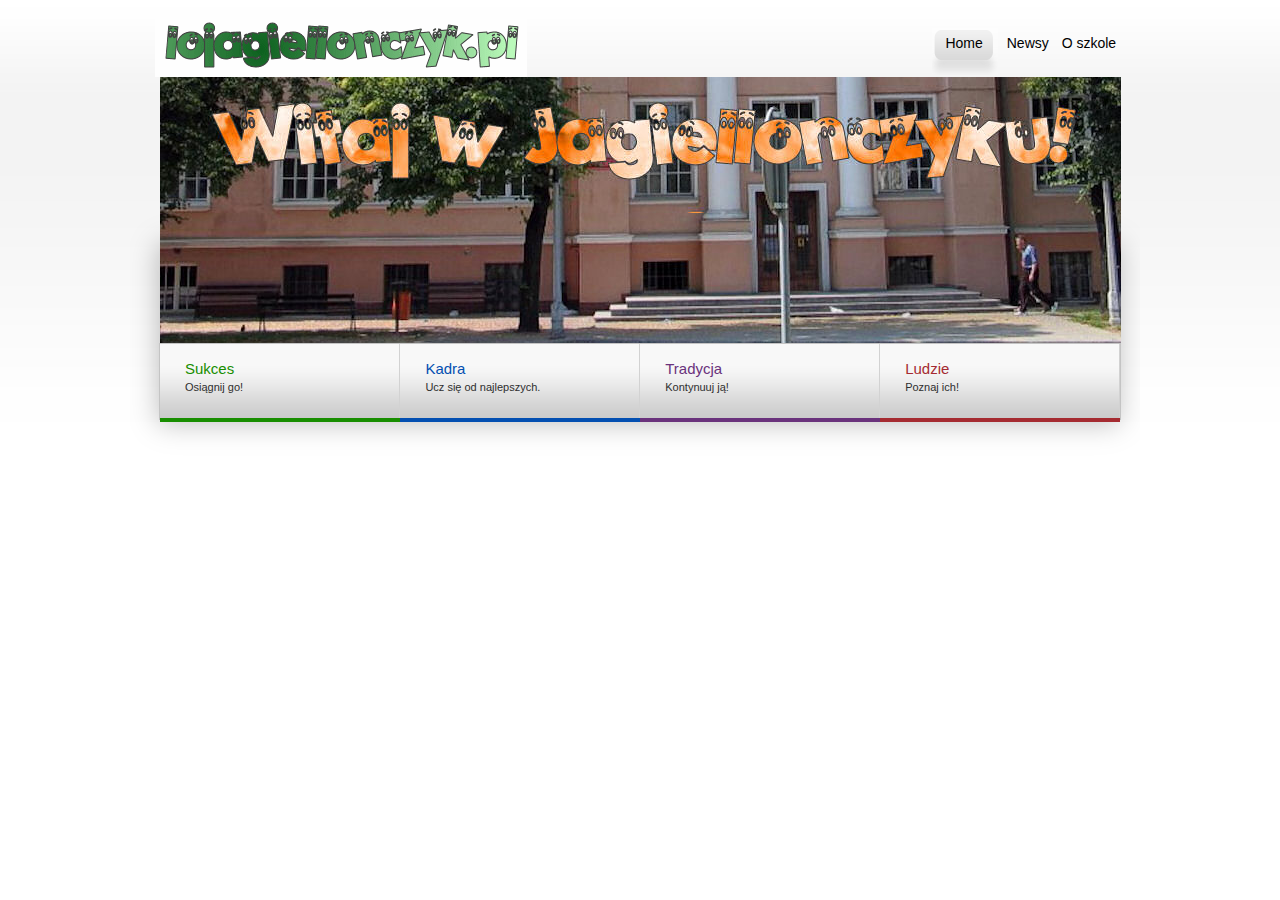
==== index.html @ 76a31bab "wszystkooo" ====
<head><title>lojagiellonczyk.pl</title><script type="text/javascript" src="js/dojo/release/dojo/dojo/dojo.js" djConfig="urchin: 'UA-3242977-2', parseOnLoad:true, isDebug:false"></script><script type="text/javascript" src="js/dojo/release/dojo/dojo/spHome.js"></script>
<script type="text/javascript" src="js/sm-iepng.js" defer="defer" charset="ISO-8859-1"></script>
<script type="text/javascript" src="js/urchin-trunk.js"></script>
<link rel="stylesheet" type="text/css" href="styleSheets/general448a.css?build=0204200902" />
<link rel="shortcut icon" href="images/favicon.png" type="image/png" />
</head>
<script type="text/javascript" src="js/homeLeadin448a.js?build=0204200902"></script>
<script type="text/javascript">
	dojo.require("dojo.fx");
	dojo.require("dojox.fx.easing");

	dojo.addOnLoad(function() {
		leadinInit();
	});
</script>


<body>
	<div class="pageWrapper">
		<div class="mainMenu">
			<a href="index.html"><img src="images/blank.gif" class="menuHomeLink" alt="Home" /></a>
			<ul>
				<li class="active"><a href="index.html">Home</a></li
				><li class=""><a href="blog.html">Newsy</a></li
				><li class=""><a href="szkola/index.html">O szkole</a></li>
			</ul>
		</div>
		<div class="mainContentContainer">
			<div class="homeLeadin">
	<div class="shadow"></div>
	<div id="leadinServices" class="sectionLeadin services">
		<a href="services/index.html" class="leadinImage current"><img src="images/homeLeadinBannerServices448a.jpg?build=0204200902" alt="Services"/></a>
		<a href="services/webAppDev.html" class="leadinImage invisible" id="webAppDevImage"><img src="images/homeLeadinBannerWeb448a.jpg?build=0204200902" alt="Web App Development" /></a>
		<a href="services/support.html" class="leadinImage invisible" id="supportImage"><img src="images/homeLeadinBannerSupport448a.jpg?build=0204200902" alt="Support Services"/></a>
		<a href="services/training.html" class="leadinImage invisible" id="trainingImage"><img src="images/homeLeadinBannerTraining448a.jpg?build=0204200902" alt="Training" /></a>
		<a href="services/advice.html" class="leadinImage invisible" id="adviceImage"><img src="images/homeLeadinHeadingAdvice448a.jpg?build=0204200902" alt="Advice" /></a>
	</div>
	<div class="leadinMenu">
		<table id="homeLeadinMenu">
			<tr>
				<td class="current" style="display:none">
				</td>
				<td style="border-bottom:4px solid #188e00">
					<div id="webAppDev">
						<h3 class="webAppDev">Sukces</h3>
						<span>Osi&#261;gnij go!</span>
					</div>
				</td><td style="border-bottom:4px solid #034fb1">
					<div>
						<h3 class="support">Kadra</h3>
						<span>Ucz si&#281; od najlepszych.</span>
					</div>
				</td><td style="border-bottom:4px solid #6a327c">
					<div>
						<h3 class="training">Tradycja</h3>
						<span>Kontynuuj j&#261;!</span>
					</div>
					
				</td>
				<td style="border-bottom: 4px solid #a52b31">
					<div>
						<h3 class="advice">Ludzie</h3>
						<span>Poznaj ich!</span>
					</div>
				</td>
			</tr>
		</table>
	</div>
</div>			
</body>
</html>
---- styleSheets/general448a.css ----
html, body {
	height:100%;
	color:#2e2e2e;
}


body, div, dl, dt, dd, li, h1, h2, h3, h4, h5, h6, pre, form, fieldset, input, textarea, p, blockquote, th, td {
	margin: 0;
	padding: 0;
	font-weight:normal;
}

ul {
	list-style-type:none;
	margin:0;
	padding:0;
}


td {
	vertical-align:top;
}

fieldset, img {
	border: 0 none;
}

address, caption, cite, code, dfn, th, var {
	font-style: normal; 
	font-weight: normal;
}

caption, th {
	text-align: left;
}

q:before, q:after {
	content:"";
}

abbr, acronym {
	border:0;
}

/* End Reset Defs */

p {
	font-size:13px;
	line-height:1.35em;
}

a:link {
	color:#2971a7;
	text-decoration:none;
}

a:visited {
	color:#342ea6;
	text-decoration:none;
}

a:hover {
	color:#339b16;
	text-decoration:none;
}

a:focus {
		outline:none;
}


body {
	background:url("../images/bodyBg.gif") repeat-x top left #fff;
	text-align:center;
	font-family:"Lucida Grande", "Verdana", "Arial", "Helvetica", sans-serif;
	padding:0;
	margin:0;
	font-size:13px;
}

.mainMenu {
	background:url("../images/headerLogo.gif") no-repeat top left;
	height:61px;
	width:970px;
	margin:0 auto 1em auto;
	text-align:right;
	position:relative;
	top:1em;
	font-size:1.2em;
}

.mainMenu a:link, .mainMenu a:visited {
	color:#000;
}

.mainMenu a:hover {
	color:#339b16;
}

.mainMenu .menuHomeLink {
	position:absolute;
	top:0;
	left:0;
	width:165px;
	height:45px;
}

.mainMenu ul {
	list-style-type:none;
	font-size:0.95em;	
	position:absolute;
	right:0;
	top:12px;
}

* html .mainMenu ul {
	right:15px;
}

.mainMenu ul li {
	display:block;
	float:left;
	padding:7px 0.35em 45px 0em;
	margin:0 4px;
	line-height:17px;
	font-size:14px;
	font-family:"Lucida Grande", "Verdana", "Arial", "Helvetica", sans-serif;
}

.mainMenu ul li a {
	height:45px;
	padding-bottom:45px;
	padding-top:7px;
}

.mainMenu ul li.active {
	background:url("../images/mainMenuActiveR.gif") no-repeat top right;
	padding-right:10px;
	margin:0 5px 0 0;
}

.mainMenu ul li.active a {
	background:url("../images/mainMenuActiveL.gif") no-repeat top left;
	padding-left:13px;
	padding-right:5px;
}

* html .mainMenu ul li {
	padding-top:5px;
}

* html .mainMenu ul li a {
	padding-top:5px;
}

* html .mainMenu ul li.active a {
	padding-left:14px;
}


.mainContentContainer {
	width:980px;
	margin:10px auto 0 auto;
	text-align:left;
	padding-bottom:5em;
}

.pageWrapper {
	margin:0;
	padding:0;
	position: relative;
	min-height: 100%;

}

* html .pageWrapper {
	height: 100%;
}


.aside {
	float:left;
	width:190px;
	margin-left:10px;
	border-right:1px solid #eee;
	padding-right:20px;
}


.aside h3 {
	margin:2em 0 0.3em 0;
	font-size:1em;
}

/* Sub Menu */

.subMenu {
	position:relative;
	left:-2px;
	top:-10px;
}

.aside .section {
	min-height: 121px;
	background:url("../images/asideSectionBg.jpg") no-repeat bottom left;
	padding:1em 0 10px 0;
}


.menuFix #pageSubMenu {
	margin-top:0.7em;
}

.subMenuTitle {
	display:block;
}

.subMenu ul {
	margin:0 0 0 2px;
	padding:0;
	list-style-type:none;
}

.subMenu ul li {
	padding-left:1em;
	margin-bottom:0.85em;
}

.subMenu ul li.current {
	font-weight:bold;
}

.subMenu ul li a:link, .subMenu ul li a:visited, .subMenu ul li.current a:link, .subMenu ul li.current a:visited  {
	color:#117cb2;
}

.subMenu a {
	outline:none;
}

.subMenuText {
	padding:0 1em 0.5em 0em;
	margin-top:0;
}

.mainContentContainer .aside h2 {
	margin-top:0;
}

.blue .subMenu ul li.current {
	background:url("../images/subMenuCurrentBgBlue.gif") no-repeat left center;
}

.blue h2 a:link, .blue h2 a:visited, .blue .section h3 {
	color:#034fb1;
}

.blue ul li ul {
	margin-left:12px;
	font-size:1em;
}

.green .subMenu ul li.current {
	background:url("../images/subMenuCurrentBgGreen.gif") no-repeat left center;
}

.green .subMenu ul li.current a:visited {
	color:#34a200;
}

.green h2 a:link, .green h2 a:visited, .green .section h3 {
	color:#34a200;
}

.purple .subMenu ul li.current {
	background:url("../images/subMenuCurrentBgPurple.gif") no-repeat left center;
}

.purple .subMenu ul li.current a:visited {
	color:#3e0b40;
}

.purple h2 a:link, .purple h2 a:visited, .purple .section h3 {
	color:#3e0b40;
}

.red .subMenu ul li.current a:visited {
	color:#97034b;
}

.red h2 a:link, .red h2 a:visited, .red .section h3 {
	color:#97034b;
}

.red .subMenu ul li.current {
	background:url("../images/subMenuCurrentBgRed.gif") no-repeat left center;
}


.subMenu .subMenuFooter {
	display:block;
}


.aside .contactUs {
	padding:1em;
	padding-bottom:0.4em;
}

.aside .contactUs h3 {
	font-size:1.1em;
	margin-bottom:7px;
}

.aside .contactUs p {
	font-size:13px;
}

.mainContent .contactUs {
	padding:10px 5px 10px 10px;
	background:url("../images/asideSectionBgSm.jpg") no-repeat bottom left;
	position:relative;
	left:-10px;
}

.contactUs .contactEmblem {
	vertical-align:middle;
	margin-right:2px;
	position:relative;
	top:-2px;
}




/*Main Content */
.mainContent {
	padding:0 3em 1em 255px;
}

.mainContent.nomenu {
	padding-left:15px;
}

.mainContent.nomenu.press {
	padding-right:50px;
}

.mainContentContainer h1 {
	color:#57a940;
	font-size:1.45em;
	margin-bottom:0.35em;
}

.mainContentContainer h2 {
	color:#000;
	font-size:16px;
	margin:0.85em 0 0.35em 0;
}

.mainContent ul li {
	margin-bottom:1em;
}

.mainContentContainer p {
	margin-bottom:1.5em;
}

.mainContent ul {
		padding-left:30px;
		margin:1em 0 1.5em 0;
		list-style-type:disc;

}

.learnMore {
	display:block;
	margin-top:5px;
}


.footerWrapper {
	clear:both;
	font-size:0.7em;
	background:url("../images/footerBg.gif") repeat-x bottom left;
	position: relative;
	margin-top: -49px;
	height:49px;
}

.footerWrapper .footer {
	width:980px;
	margin:0 auto;
	text-align:left;
	position:relative;
	border-top:1px solid #dcdcdc;
	padding-top:15px;
	font-size:1.15em;
}

.footerWrapper .footer .links {
	position:absolute;
	right:0;
	top:15px;
}


/* Home Leadin */
.homeLeadin {
	width:980px;
	padding-bottom:45px;
	position:relative;
}

.homeLeadin .shadow {
	background:url("../images/homeLeadinShadow.png") no-repeat top left;
	width:1010px;
	position:absolute;
	top:120px;
	left:-20px;
	height:274px;
	z-index:0;
}

* html .homeLeadin .shadow {
	background:url("../images/homeLeadinShadow.jpg") no-repeat top left;

}

.homeLeadin .sectionLeadin {
	z-index:1;
	position:relative;
	height:266px;
}


.homeLeadin .invisible {
	display:none;
}

.homeLeadin .sectionLeadin h1{
	display:none;
}

.homeLeadin .leadinImage {
	position:absolute;
	left:10px;
}

.homeLeadin .leadinMenu {
	position:relative;
	z-index:1;
	background:#f8f8f8 url("../images/homeLeadinMenuBg.gif") repeat-x bottom left;
	height:75px;
	width:960px;
	margin:0 auto;
	border:1px solid #c4c4c4;
}

* html .homeLeadin .leadinMenu {
	left:0px;
}

.homeLeadin .leadinMenu table {
	width:100%;
	border-collapse:collapse;
}

.homeLeadin .leadinMenu td {
	width:25%;
	border-right:1px solid #d2d2d2;
	padding:0;
}

.homeLeadin .leadinMenu td div {
	height:74px;
	padding:0px 15px;
	position:relative;
	cursor:pointer;
}

.homeLeadin .leadinMenu td.current {
	background:url("../images/homeLeadinMenuShadow.gif") repeat-y top right;
	padding-right:5px;
	border-left:1px solid #d2d2d2;
}

.homeLeadin .leadinMenu td.current div {
	background: url("../images/homeLeadinMenuActiveBg.gif") repeat-x top left;
}

.homeLeadin .leadinMenu td h3 {
	font-size:15px;
	position:relative;
	left:10px;
	top:16px;
}

.homeLeadin .leadinMenu td.webAppDev {
	border-bottom:4px solid #188e00;
}


#homeLeadinMenu h3.webAppDev {
	color:#188e00;
}

#homeLeadinMenu h3.support {
	color:#034fb1;
}

#homeLeadinMenu h3.training {
	color:#6a327c;
}

#homeLeadinMenu h3.advice {
	color:#a52b31;
}

.homeLeadin .leadinMenu td span {
	font-size:11px;
	position:relative;
	left:10px;
	top:20px;
	display:block;
	padding-right:40px;
}

.homeSubContent {
	width:990px;
	position:relative;
	left:10px;
}

.homeSubContent td.subContent {
	width:33%;
	padding:40px 30px 0 10px;
	background: url("../images/titlesHome.gif") no-repeat;
}

.homeSubContent td.subContent .shadow {
	background: url("../images/homeShadows.jpg") no-repeat;
	padding-bottom:30px;
	height:100px;
}

.homeSubContent td.slogan {
	background-position: top left;
}

.homeSubContent td.slogan .shadow {
	background-position:left bottom;
}

.homeSubContent td.webDev {
	background-position: -385px 0;
}

.homeSubContent td.webDev .shadow {
	background-position:-400px 100%;
}

.homeSubContent td.quotes {
	background-position: -753px 0;
}

.homeSubContent td.quotes .shadow {
	background-position: -750px 100%;
}


.homeSubContent .trainingInfo {
	margin-left:5px;
}

.homeSubContent .trainingInfo li {
	margin-bottom:10px;
	font-size:12px;
	background:url("../images/trainingBulletHome.png") no-repeat 0 5px;
	padding-left:15px;
}

/* Page Banners */
.pageBanner {
	margin-bottom:1.5em;
}

.pageBanner img {
	position:relative;
	left:0px;
	top:-3px;
}


.servicesChoices {
	width:980px;
	margin-left:8px;
	border-collapse:collapse;
}

.servicesChoices td {
	width:25%;
	padding:0 1.2em 0 0.85em;
}

.servicesChoices td.choice {
	border-right:1px solid #eeeeee;
}

.servicesChoices h2 {
	margin:0 0 0.45em 0;
	padding:0;
}

.servicesChoices td.webAppDev h2 a:link, .servicesChoices td.webAppDev h2 a:visited {
	color:#32a014;
}

.servicesChoices td.support h2 a:link, .servicesChoices td.support h2 a:visited {
	color:#034fb1;
}

.servicesChoices td.training h2 a:link, .servicesChoices td.training h2 a:visited {
	color:#66245c;
}

.servicesChoices td.advice h2 a:link, .servicesChoices td.advice h2 a:visited {
	color:#a52d1f;
}


.servicesChoices td ul {
	list-style-type:disc;
	font-size:0.85em;
	margin:0 1.45em;
}

.servicesChoices a img {

	margin-top:1em;
}



#definitions {
	font-size:0.9em;
	list-style-type:none;
	margin:2em 0; 
	padding:0;
}

.supportPage #moreDetails {
	cursor: pointer;
	width: 8em;
}

.bigContact {
	text-align: center;
	font-size: 20px;
}

#moreDetailsButton.button {
	background-image: url('../images/spriteTriangles.png');
	background-position: 0px 5px;
	background-repeat: no-repeat;
	width: 15px;
	height: 20px;
	float: right;
}

#moreDetailsButton.button.open {
	background-image: url('../images/spriteTriangles.png');
	background-position: -15px 5px;
	background-repeat: no-repeat;
	width: 15px;
	height: 20px;
	float: right;
}

/* Blog */

.post {
	margin-bottom:2em;
}

.post ul {
	list-style-type:disc;
	margin-left:25px;
}

.post h1 {
	position:relative;
	margin-bottom:1em;
	font-size:1.3em;
}

.post h1 img.authorImage {
	position:absolute;
	left:-5px;
	top:-5px;
}

.post h1.press a, .post h1.press small {
	margin-left:0 !important;
}

.post h1 small, .post h1 a.blogTitle {
	margin-left:65px;
	display:block;
}

.post h1 small {
	font-size:10px;
	color:#949494;
	margin-top:4px;
}

.post .entry {
	margin-top:25px;
	margin-left:10px;
	padding-top:5px;
}

.press .post .entry {
	margin-top:10px;
	margin-left:0;
}
.post .entry .clear { 
	clear:both;
}

.post .postmetadata {
	background:url("../images/asideSectionBgSm.jpg") bottom left no-repeat;
	padding-top:10px;
	padding-left:10px;
	padding-bottom:12px;
	font-size:0.92em;
}

.post .postmetadata.alt {
	background:none;
}

.post .entry .wp_syntax {
	margin:0 0 15px 0;
	padding:10px;
	background:#fefff0;
	border:1px solid #ececec;
}

#commentform #comment {
	width:550px;
}

#commentform #submit {
	position:relative;
	left:-5px;
}

#comments {
	color:#342EA6;
	margin-bottom:20px;
}

#respond {
	border-top:1px solid #f3f3f3;
	padding-top:10px;
	color:#57a940;
	margin-bottom:5px;
}


.responseContainer {
	border-top:1px solid #f3f3f3;
	padding-top:1.5em;
}

ol.commentlist {
	list-style-type:none;
	padding-left:5px;
	margin-left:5px;
}

ol.commentlist li {
	padding:1em;
	position:relative;
	-moz-border-radius:6px;
	-webkit-border-radius:6px;
	border:1px solid #ededed;
	margin-bottom:1.8em;
	background:#fff url("../images/commentBg.png") repeat-x bottom left;
}

ol.commentlist li .commentmetadata {
}


ol.commentlist li .citing {
	font-size:1em;
	color:#57a940;
}

ol.commentlist li.alt {


}

ol.commentlist li p {
	padding:1em 0 0 0;
	margin:0;
}

.navigation {
	position:relative;
	padding-bottom:3em;
}

.navigation .alignright {
	position:absolute;
	right:0;
	top:0;
}

.navigation .alignleft {
	position:absolute;
	left:0;
	top:0;
}


.entry blockquote {
	border-left:4px solid #61b150;
	margin-left:15px;
	padding-left:10px;
}

.entry blockquote p {
	font-size:0.94em;
	color:#4c4c4c;
}


.mainContent .contentAside {
	-moz-border-radius:6px;
	-webkit-border-radius:6px;
	-webkit-box-shadow: 2px 2px 5px rgba(0, 0, 0, 0.1);
	float:right;
	width:200px;
	margin:0 0 1em 1.85em;
	border:1px solid #f3f3f3;
	background:#fcfcfc;
	padding:0 1em;
}


.footContent {
	-moz-border-radius:6px;
	-webkit-border-radius:6px;
	-webkit-box-shadow: 2px 2px 5px rgba(0, 0, 0, 0.1);
	border:1px solid #f3f3f3;
	background:#fcfcfc;
	padding:0 1em;
}


.labsIntro {
	width:100%;
}

.labsContentTitle {
	float:left;
	margin:0 1em 0.5em 0em;
}

.jobContainer {
	position:relative;
	margin-top:15px;
}

div.labContainer {
	padding-right:20px;
}

div.labContainer p {
	margin-bottom:12px;
	font-size:12px;
}

.labProjects td {
	background:url("../images/asideSectionBg.jpg") no-repeat bottom left;
	padding:0 0 0px 1em;
}

.labProjects td.labTitle{
	background:none;
	vertical-align:middle;
	text-align:left;
}

.labProjects td.labTitle img {
	vertical-align:middle;
}


.jobContainer img.jobImage {
	position:absolute;
	left:0;
	top:0;
}

.labContainer img.labImage {
	display:block;
	position:static;
	margin:0 auto;
}

* html .jobContainer img.jobImage {
	left:-65px;
}

.jobContainer h2,
.jobContainer p {
	margin-left:65px;
}

.dijitTooltip {
	padding:0 0 0 1em;
	text-align:left;
	width:500px;
}

.dijitTooltipContents {
	font-size:12px !important;
	line-height:17px;
	padding:8px 15px !important;
}

.dijitTooltipContainer {
	-moz-border-radius:6px !important;
	-webkit-border-radius:6px;	
	border-bottom-color:#919191 !important;
	border-right-color:#919191 !important;
}

.newsSummary {
	margin-bottom:2em;
}

.newsSummary h3 {
	font-size:15px;
	margin-bottom:5px;
}

.newsSummary .dateTime {
	display:block;
	margin:5px 0;
	font-size:13px;

}

.newsSummary p {
	margin-bottom:5px;
}

.newsHome .newsSummary h3 {
	font-size:0.95em;
}

.newsHome .newsSummary {
	margin-bottom:1em;
}

#contactForm label {
	display:block;
}

#contactForm input, #contactForm select, #contactForm textarea {
	margin-bottom:1em;
	width:400px;
}

#contactForm textarea {
	height:200px;
}

#contactForm input.submitButton {
	width:auto;
	position:relative;
	left:-6px;
}

#contactDialog {
	text-align: left;
}

.inputError {
	background:#fffef0;
}

.contactForm .errorText {
	color: #ee1111;
	display: none;
}

#errorMessageNode {
	background:#fffef0;
	border:1px solid #fffbc0;
	padding:10px;
	width:380px;
	margin-bottom:1em;
}

.required {
	position:absolute;
	left:500px;
	top:10px !important;
	display:none;
}

img.mailIcon {
	vertical-align:middle;
	position:relative;
	top:2px;
}

.aside #searchform {
	margin-top:1em;
}

.aside #searchform #s {
	width:100px;
	border-top:1px solid #e4e4e4;
	border-left:1px solid #e4e4e4;
	border-right:1px solid #b9b9b9;
	border-bottom:1px solid #b9b9b9;
	height:20px;
}

h1.pagetitle { 
	margin-bottom:1.5em;
}

.authorLink {
	display:inline !important;
	margin-left:5px !important;
}

.aside ul.section, .aside ul .section  {
	margin:0 !important;
	padding:0 0 1em 0.5em !important;
	
}

.aside ul.section h3 {
	margin:0 0 0.55em 0;
}

#formOverlay {
	position:absolute;
	top:0;
	left:0;
	background:#fff; /*  url("/images/loading.gif") no-repeat top left; */
	z-index:999;
}

.sm-iepng-backdrop {
	left:0 !important;
}

.managementContainer,
.instructorContainer {
	margin-bottom:30px;
}

.managementContainer img,
.instructorContainer img {
	float:left;
}

.managementContainer h2, .managementContainer p,
.instructorContainer h2, .instructorContainer p {
	padding-left:150px;
}

.managementContainer h2, .instructorContainer h2 {
	color:#57a940;
	font-size:15px;
}

.clientList {
	width:100%;
	margin-top:10px;
}

.clientList ul {
	list-style-type:none;
	margin-left:0;
	padding-left:1.25em;
	margin-bottom:2em;
}

.clientList h3 {
	color:#003da0;
	font-size:13px;
	background:#f7f7f7;
	padding:5px 5px 5px 10px;
}

.surveyLink {
	margin-top:2em;
	display:block;
}

.eventSummary h4 a {
	color:#3fb31e;
	font-size:14px;
	margin-left:110px;
}

.eventSummary h2 a:link, .eventSummary h2 a:visited {
	color:#8b207a;
	background: url("../images/titlesHome.gif") no-repeat;
}

.eventSummary {
	font-size:12px;
	position:relative;
	padding-right:25px;
	margin-bottom:20px;
}

.eventSummary p {
	line-height:16px;
	margin-top:2px;
	margin-left:110px;
}

.eventSummary img {
	position:absolute;
	top:0;
	left:0;
}
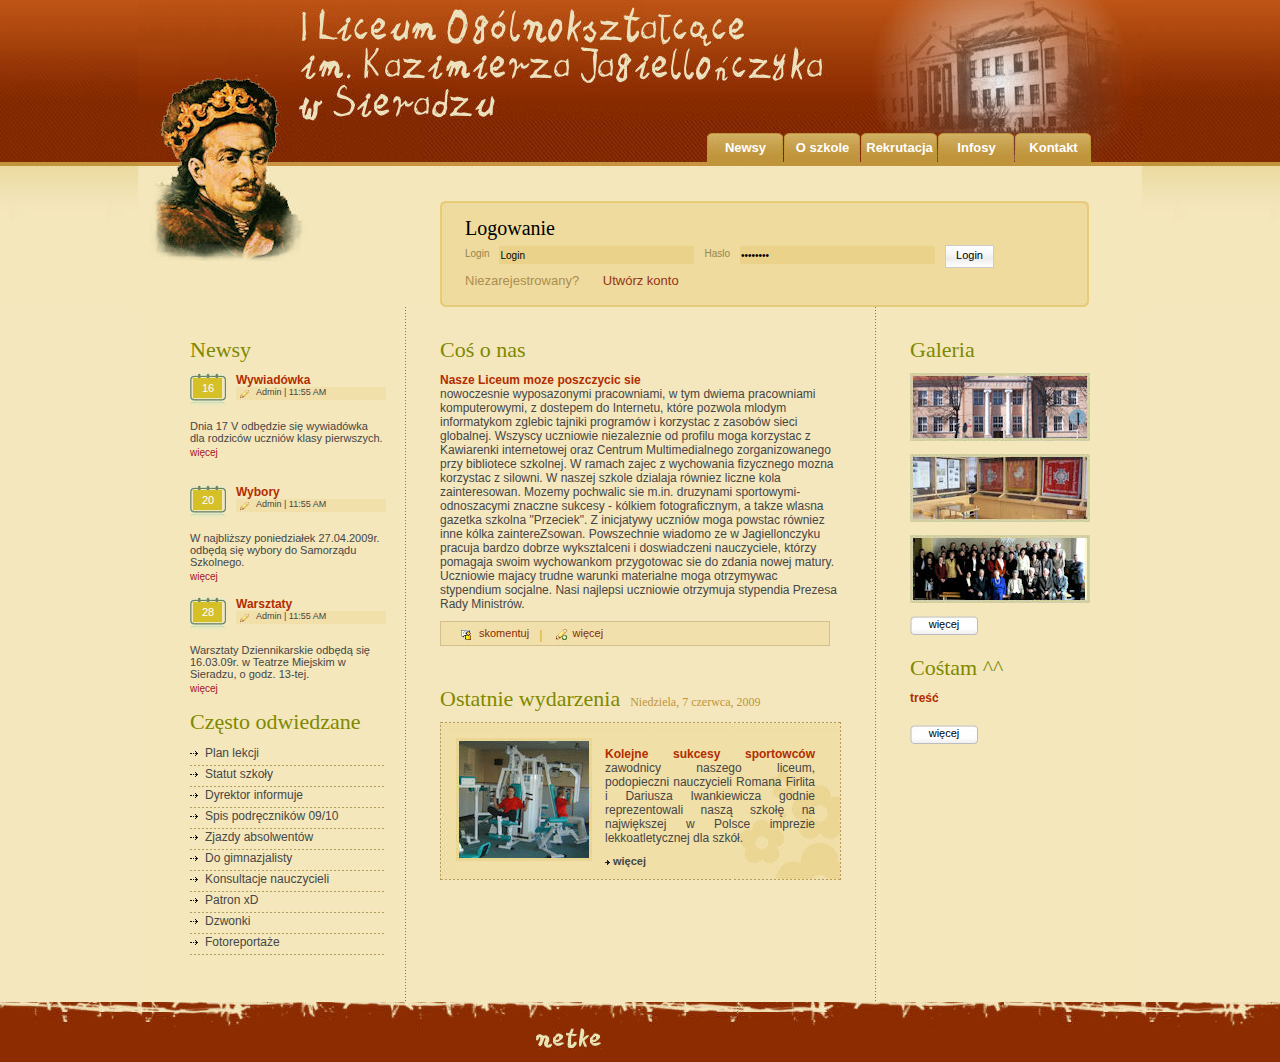
==== commit c52b7f21: "zmiana koncepcji" ====
--- a/index.html
+++ b/index.html
@@ -1,71 +1,131 @@
-<head><title>lojagiellonczyk.pl</title><script type="text/javascript" src="js/dojo/release/dojo/dojo/dojo.js" djConfig="urchin: 'UA-3242977-2', parseOnLoad:true, isDebug:false"></script><script type="text/javascript" src="js/dojo/release/dojo/dojo/spHome.js"></script>
-<script type="text/javascript" src="js/sm-iepng.js" defer="defer" charset="ISO-8859-1"></script>
-<script type="text/javascript" src="js/urchin-trunk.js"></script>
-<link rel="stylesheet" type="text/css" href="styleSheets/general448a.css?build=0204200902" />
-<link rel="shortcut icon" href="images/favicon.png" type="image/png" />
+<html xmlns="http://www.w3.org/1999/xhtml" lang="pl" xml:lang="pl">
+<head>
+<meta http-equiv="content-type" content="text/html; charset=iso-8859-2"/>
+<title>lojagiellonczyk.pl</title>
+<link href="style.css" rel="stylesheet" type="text/css" />
 </head>
-<script type="text/javascript" src="js/homeLeadin448a.js?build=0204200902"></script>
-<script type="text/javascript">
-	dojo.require("dojo.fx");
-	dojo.require("dojox.fx.easing");
-
-	dojo.addOnLoad(function() {
-		leadinInit();
-	});
-</script>
-
-
 <body>
-	<div class="pageWrapper">
-		<div class="mainMenu">
-			<a href="index.html"><img src="images/blank.gif" class="menuHomeLink" alt="Home" /></a>
-			<ul>
-				<li class="active"><a href="index.html">Home</a></li
-				><li class=""><a href="blog.html">Newsy</a></li
-				><li class=""><a href="szkola/index.html">O szkole</a></li>
-			</ul>
-		</div>
-		<div class="mainContentContainer">
-			<div class="homeLeadin">
-	<div class="shadow"></div>
-	<div id="leadinServices" class="sectionLeadin services">
-		<a href="services/index.html" class="leadinImage current"><img src="images/homeLeadinBannerServices448a.jpg?build=0204200902" alt="Services"/></a>
-		<a href="services/webAppDev.html" class="leadinImage invisible" id="webAppDevImage"><img src="images/homeLeadinBannerWeb448a.jpg?build=0204200902" alt="Web App Development" /></a>
-		<a href="services/support.html" class="leadinImage invisible" id="supportImage"><img src="images/homeLeadinBannerSupport448a.jpg?build=0204200902" alt="Support Services"/></a>
-		<a href="services/training.html" class="leadinImage invisible" id="trainingImage"><img src="images/homeLeadinBannerTraining448a.jpg?build=0204200902" alt="Training" /></a>
-		<a href="services/advice.html" class="leadinImage invisible" id="adviceImage"><img src="images/homeLeadinHeadingAdvice448a.jpg?build=0204200902" alt="Advice" /></a>
-	</div>
-	<div class="leadinMenu">
-		<table id="homeLeadinMenu">
-			<tr>
-				<td class="current" style="display:none">
-				</td>
-				<td style="border-bottom:4px solid #188e00">
-					<div id="webAppDev">
-						<h3 class="webAppDev">Sukces</h3>
-						<span>Osi&#261;gnij go!</span>
-					</div>
-				</td><td style="border-bottom:4px solid #034fb1">
-					<div>
-						<h3 class="support">Kadra</h3>
-						<span>Ucz si&#281; od najlepszych.</span>
-					</div>
-				</td><td style="border-bottom:4px solid #6a327c">
-					<div>
-						<h3 class="training">Tradycja</h3>
-						<span>Kontynuuj j&#261;!</span>
-					</div>
-					
-				</td>
-				<td style="border-bottom: 4px solid #a52b31">
-					<div>
-						<h3 class="advice">Ludzie</h3>
-						<span>Poznaj ich!</span>
-					</div>
-				</td>
-			</tr>
-		</table>
-	</div>
-</div>			
+<form id="form1" name="form1" method="post" action="">
+ <div id="topheader">
+   <div class="menuarea">
+     <div align="center"><a href="#" class="menu">Newsy</a> <a href="#" class="menu">O szkole</a> <a href="#" class="menu">Rekrutacja</a> <a href="#" class="menu">Infosy</a> <a href="#" class="menu">Kontakt </a></div>
+   </div>
+   <div class="memberlogin_area">
+     <div class="h1">Logowanie</div>
+     <div class="h1">
+       <div class="username">Login</div> 
+       <div class="usertxt_box">
+         <label>
+         <input name="textfield" type="text" class="usertext_box" value="Login" />
+         </label>
+       </div>
+       <div class="username">Haslo</div>
+       <div class="usertxt_box">
+         <label>
+         <input name="textfield2" type="password" class="usertext_box" value="Password" />
+         </label>
+       </div>
+       <div class="userloginbutton"><a href="#" class="button">Login</a></div>
+     </div>
+     <div class="h1">
+       <div class="memberlogin_text">Niezarejestrowany? <a href="#" class="registernow">Utw�rz konto </a></div>
+     </div>
+   </div>
+ </div>
+ <div id="body_area">
+   <div class="left">
+     <div class="h2">Newsy</div>
+     <div class="left_area">
+       <div class="calendar">
+         <div align="center">16</div>
+       </div>
+       <div class="calendartext">
+         <p>Wywiad�wka</p>
+         <p class="calendar_head">Admin  | 11:55 AM</p>
+       </div>
+     </div>
+     <div class="calendar_text">Dnia 17 V odb�dzie si� wywiad�wka dla rodzic�w uczni�w klasy pierwszych.<br />
+       <a href="#" class="readmore">wi�cej</a></div>
+     <div class="left_area">
+       <div class="calendar">
+         <div align="center">20</div>
+       </div>
+       <div class="calendartext">
+         <p>Wybory</p>
+         <p class="calendar_head">Admin  | 11:55 AM</p>
+       </div>
+     </div>
+     <div class="calendar_text">W najbli&#380;szy poniedzia&#322;ek 27.04.2009r. odb&#281;d&#261; si&#281; wybory do Samorz&#261;du Szkolnego.<br />
+       <a href="#" class="readmore">wi&#281;cej</a></div>
+     <div class="left_area">
+       <div class="calendar">
+         <div align="center">28</div>
+       </div>
+       <div class="calendartext">
+         <p>Warsztaty</p>
+         <p class="calendar_head">Admin  | 11:55 AM</p>
+       </div>
+     </div>
+     <div class="calendar_text">
+       <p>Warsztaty Dziennikarskie odb&#281;d&#261; si&#281;  16.03.09r. w Teatrze Miejskim w Sieradzu, o  godz. 13-tej.<br />
+         <a href="#" class="readmore">wi�cej</a></p>
+     
+     </div>
+     <div class="h2">
+       <p>&nbsp;</p>
+       <p>&nbsp;</p>
+       <p>Cz&#281;sto odwiedzane</p>
+     </div>
+     <div class="resouces_area"><a href="#" class="resources_link">Plan lekcji</a><br />
+       <a href="#" class="resources_link">Statut szko&#322;y</a> <br />
+       <a href="#" class="resources_link">Dyrektor informuje</a><br />
+       <a href="#" class="resources_link">Spis podr&#281;cznik&oacute;w 09/10</a><br />
+       <a href="#" class="resources_link">Zjazdy absolwent&oacute;w</a><br />
+       <a href="#" class="resources_link">Do gimnazjalisty</a><br />
+       <a href="#" class="resources_link">Konsultacje nauczycieli</a><br />
+       <a href="#" class="resources_link">Patron xD</a><br />
+       <a href="#" class="resources_link">Dzwonki</a><br />
+       <a href="#" class="resources_link">Fotoreporta&#380;e</a> </div>
+   </div>
+   <div class="mid">
+     <div class="h2">Co&#347; o nas</div>
+     <div class="midtextarea">
+       <p><span class="h3">Nasze Liceum moze poszczycic sie</span> </p>
+       <p> nowoczesnie wyposazonymi pracowniami, w tym dwiema pracowniami komputerowymi, z dostepem do Internetu, kt�re pozwola mlodym informatykom zglebic tajniki program�w i korzystac z zasob�w sieci globalnej. Wszyscy uczniowie niezaleznie od profilu moga korzystac z Kawiarenki internetowej oraz Centrum Multimedialnego zorganizowanego przy bibliotece szkolnej. W ramach zajec z wychowania fizycznego mozna korzystac z silowni. W naszej szkole dzialaja r�wniez liczne kola zainteresowan. Mozemy pochwalic sie m.in. druzynami sportowymi- odnoszacymi znaczne sukcesy - k�lkiem fotograficznym, a takze wlasna gazetka szkolna "Przeciek". Z inicjatywy uczni�w moga powstac r�wniez inne k�lka zaintereZsowan. Powszechnie wiadomo ze w Jagiellonczyku pracuja bardzo dobrze wyksztalceni i doswiadczeni nauczyciele, kt�rzy pomagaja swoim wychowankom przygotowac sie do zdania nowej matury. Uczniowie majacy trudne warunki materialne moga otrzymywac stypendium socjalne. Nasi najlepsi uczniowie otrzymuja stypendia Prezesa Rady Ministr�w. </p>
+     </div>
+     <div class="abotuslinks">
+       <div class="aboutuslink"><a href="#" class="addcommend">skomentuj</a></div>
+       <div class="aboutuslink">|</div>
+       <div class="aboutuslink"><a href="#" class="readmorelink">wi�cej</a></div>
+      <a href="#"></a><a href="#"></a></div>
+     <div class="midhead"><span class="h2">Ostatnie wydarzenia</span>Niedziela, 7 czerwca, 2009</div>
+     <div class="latestprojectspic">
+       <div class="projects_textarea">
+         <div align="justify"><span class="h3">Kolejne sukcesy sportowc�w</span> zawodnicy naszego liceum, podopieczni nauczycieli Romana Firlita i  Dariusza Iwankiewicza godnie reprezentowali nasz&#261; szko&#322;&#281; na najwi&#281;kszej  w Polsce imprezie lekkoatletycznej dla szk&oacute;&#322;.</div>
+       </div>
+       <div class="projects_textarea"><a href="#" class="readmorelink1">wi�cej</a> </div>
+     </div>
+     </div>
+   <div class="right">
+     <div class="h2">Galeria</div>
+     <div class="gallerypic1"></div>
+     <div class="gallerypic2"></div>
+     <div class="gallerypic3"></div>
+     <div class="right_textarea">
+       <div align="center"><a href="#" class="button1">wi�cej</a></div>
+     </div>
+     <div class="right_headarea">Co&#347;tam ^^</div>
+     <div class="right_textarea">
+       <p class="h3">tre&#347;&#263;</p>
+       </div>
+     <div class="right_textarea"></div>
+     <div class="right_textarea">
+       <div align="center"><a href="#" class="button1">wi�cej</a></div>
+     </div>
+   </div>
+ </div>
+ <div id="fotter_background">
+ </div>
+ </form>
 </body>
-</html>+</html>
--- a/style.css
+++ b/style.css
@@ -0,0 +1,1193 @@
+@charset "utf-8";
+/* CSS Document */
+
+body{
+	margin:0;
+	color:#232323;
+	padding-top: 0px;
+	padding-right: 0;
+	padding-bottom: 0;
+	padding-left: 0;
+	background-color: #f4e7bd;
+	background-image: url(images/bg.jpg);
+	background-repeat: repeat-x;
+	background-position: top;
+}
+div, h1, h2, h3, h4, p, form, label, input, textarea, img, span{
+	margin:0; padding:0;
+}
+
+ul{
+	margin:0; 
+	padding:0; 
+	list-style-type:none;
+	font-size:0;
+	line-height:0;
+}
+
+
+.spacer{
+	clear:both; 
+	font-size:0; 
+	line-height:0;
+}
+
+
+/*------------------------------------------------topheader--------------------*/
+#topheader{
+	width:1004px;
+	height:307px;
+	margin-top: 0;
+	margin-right: auto;
+	margin-bottom: 0;
+	margin-left: auto;
+	font-family: Tahoma;
+	font-size: 12px;
+	font-style: normal;
+	line-height: normal;
+	font-weight: bold;
+	font-variant: normal;
+	text-transform: none;
+	color: #dcd66e;
+	text-decoration: none;
+	padding: 0px;
+	float: none;
+	background-image: url(images/banner.jpg);
+	background-repeat: no-repeat;
+}
+.menuarea {
+	margin: 0px;
+	float: left;
+	height: 33px;
+	width: 435px;
+	padding-top: 133px;
+	padding-right: 0px;
+	padding-bottom: 0px;
+	padding-left: 569px;
+}
+.menu {
+	font-family: Arial;
+	font-size: 13px;
+	font-weight: bold;
+	font-variant: normal;
+	text-transform: none;
+	color: #FFFFFF;
+	text-decoration: none;
+	background-image: url(images/menu.jpg);
+	background-repeat: no-repeat;
+	margin: 0px;
+	float: left;
+	height: 26px;
+	width: 77px;
+	padding-top: 7px;
+	padding-right: 0px;
+	padding-bottom: 0px;
+	padding-left: 0px;
+}
+.menu:hover {
+	font-family: Arial;
+	font-size: 13px;
+	font-weight: bold;
+	font-variant: normal;
+	text-transform: none;
+	color: #FFFFFF;
+	text-decoration: none;
+	background-image: url(images/menu1.jpg);
+	background-repeat: no-repeat;
+	margin: 0px;
+	float: left;
+	height: 26px;
+	width: 77px;
+	padding-top: 7px;
+	padding-right: 0px;
+	padding-bottom: 0px;
+	padding-left: 0px;
+}
+.memberlogin_area {
+	background-image: url(images/loginarea.jpg);
+	background-repeat: no-repeat;
+	float: left;
+	height: 90px;
+	width: 624px;
+	margin-top: 0px;
+	margin-right: 0px;
+	margin-bottom: 0px;
+	margin-left: 0px;
+	padding-top: 51px;
+	padding-right: 0px;
+	padding-bottom: 0px;
+	padding-left: 327px;
+	background-position: right 35px;
+}
+.memberlogin_text {
+	font-family: Arial;
+	font-size: 13px;
+	font-weight: normal;
+	font-variant: normal;
+	text-transform: none;
+	color: #ab8e4e;
+	text-decoration: none;
+	margin: 0px;
+	float: left;
+	width: 600px;
+	padding-top: 5px;
+	padding-right: 0px;
+	padding-bottom: 0px;
+	padding-left: 0px;
+}
+.h1 {
+	font-family: Georgia;
+	font-size: 20px;
+	font-weight: normal;
+	font-variant: normal;
+	text-transform: none;
+	color: #000000;
+	text-decoration: none;
+	margin: 0px;
+	padding-top: 0px;
+	padding-right: 0px;
+	padding-bottom: 5px;
+	padding-left: 0px;
+}
+.username {
+	font-family: Arial;
+	font-size: 10px;
+	font-weight: normal;
+	font-variant: normal;
+	text-transform: none;
+	color: #95844d;
+	text-decoration: none;
+	margin: 0px;
+	float: left;
+	height: 20px;
+	padding-top: 3px;
+	padding-right: 10px;
+	padding-bottom: 0px;
+	padding-left: 0px;
+}
+.userloginbutton {
+	font-family: Arial;
+	font-size: 10px;
+	font-weight: normal;
+	font-variant: normal;
+	text-transform: none;
+	color: #95844d;
+	text-decoration: none;
+	margin: 0px;
+	float: left;
+	height: 22px;
+	padding-top: 0px;
+	padding-right: 10px;
+	padding-bottom: 0px;
+	padding-left: 0px;
+}
+.usertxt_box {
+	font-family: Arial;
+	font-size: 10px;
+	font-weight: normal;
+	font-variant: normal;
+	text-transform: none;
+	color: #95844d;
+	text-decoration: none;
+	margin: 0px;
+	float: left;
+	height: 22px;
+	padding-top: 1px;
+	padding-right: 10px;
+	padding-bottom: 0px;
+	padding-left: 0px;
+}
+.usertext_box {
+	font-family: Arial;
+	font-size: 10px;
+	font-weight: normal;
+	font-variant: normal;
+	text-transform: none;
+	color: #000000;
+	text-decoration: none;
+	margin: 0px;
+	float: left;
+	height: 18px;
+	padding: 0px;
+	background-color: #ead28b;
+	width: 195px;
+	border: 1px solid #ead28b;
+}.button {
+	font-family: Arial;
+	font-size: 11px;
+	font-weight: normal;
+	font-variant: normal;
+	text-transform: none;
+	color: #000000;
+	text-decoration: none;
+	background-attachment: scroll;
+	background-image: url(images/buttonbg.jpg);
+	background-repeat: repeat-x;
+	margin: 0px;
+	float: left;
+	height: 18px;
+	padding-top: 3px;
+	padding-right: 10px;
+	padding-bottom: 0px;
+	padding-left: 10px;
+	border: 1px solid #cccccc;
+}
+.button:hover {
+	font-family: Arial;
+	font-size: 11px;
+	font-weight: normal;
+	font-variant: normal;
+	text-transform: none;
+	color: #943415;
+	text-decoration: none;
+	background-attachment: scroll;
+	background-image: url(images/buttonbg.jpg);
+	background-repeat: repeat-x;
+	margin: 0px;
+	float: left;
+	height: 18px;
+	padding-top: 3px;
+	padding-right: 10px;
+	padding-bottom: 0px;
+	padding-left: 10px;
+	border: 1px solid #cccccc;
+}
+.registernow {
+	font-family: Arial;
+	font-size: 13px;
+	font-weight: normal;
+	font-variant: normal;
+	text-transform: none;
+	color: #943415;
+	text-decoration: none;
+	margin: 0px;
+	padding-top: 0px;
+	padding-right: 0px;
+	padding-bottom: 0px;
+	padding-left: 20px;
+}
+.registernow:hover {
+	font-family: Arial;
+	font-size: 13px;
+	font-weight: normal;
+	font-variant: normal;
+	text-transform: none;
+	color: #000000;
+	text-decoration: none;
+	margin: 0px;
+	padding-top: 0px;
+	padding-right: 0px;
+	padding-bottom: 0px;
+	padding-left: 20px;
+}
+
+/*------------------------------------------------Body Area--------------------*/
+#body_area{
+	width:1004px;
+	margin-top: 0;
+	margin-right: auto;
+	margin-bottom: 0;
+	margin-left: auto;
+	font-family: Tahoma;
+	font-size: 12px;
+	font-style: normal;
+	line-height: normal;
+	font-weight: bold;
+	font-variant: normal;
+	text-transform: none;
+	color: #dcd66e;
+	text-decoration: none;
+	padding: 0px;
+	float: none;
+	height: auto;
+}.left {
+	margin: 0px;
+	float: left;
+	height: 665px;
+	width: 216px;
+	background-attachment: scroll;
+	background-image: url(images/leftbg.jpg);
+	background-repeat: repeat-y;
+	padding-top: 30px;
+	padding-right: 0px;
+	padding-bottom: 0px;
+	padding-left: 52px;
+}
+.h2 {
+	font-family: Georgia;
+	font-size: 22px;
+	font-weight: normal;
+	font-variant: normal;
+	text-transform: none;
+	color: #7e8901;
+	text-decoration: none;
+	margin: 0px;
+	padding-top: 0px;
+	padding-right: 10px;
+	padding-bottom: 10px;
+	padding-left: 0px;
+}
+
+.left_area {
+	margin: 0px;
+	float: left;
+	width: 216px;
+	padding-top: 0px;
+	padding-right: 0px;
+	padding-bottom: 10px;
+	padding-left: 0px;
+}
+.calendartext {
+	font-family: Arial;
+	font-size: 12px;
+	font-weight: bold;
+	font-variant: normal;
+	text-transform: none;
+	color: #b22d00;
+	text-decoration: none;
+	margin: 0px;
+	float: left;
+	width: 170px;
+	padding-top: 0px;
+	padding-right: 0px;
+	padding-bottom: 0px;
+	padding-left: 10px;
+}
+
+.calendar {
+	font-family: Arial;
+	font-size: 11px;
+	font-weight: normal;
+	font-variant: normal;
+	text-transform: none;
+	color: #FFFFFF;
+	text-decoration: none;
+	background-image: url(images/calendar.jpg);
+	background-repeat: no-repeat;
+	margin: 0px;
+	float: left;
+	height: 28px;
+	width: 36px;
+	padding-top: 9px;
+	padding-right: 0px;
+	padding-bottom: 0px;
+	padding-left: 0px;
+}
+.calendar_head {
+	font-family: Arial;
+	font-size: 9px;
+	font-weight: normal;
+	font-variant: normal;
+	text-transform: none;
+	color: #464646;
+	text-decoration: none;
+	background-image: url(images/calendartext_head.jpg);
+	background-repeat: no-repeat;
+	margin: 0px;
+	float: left;
+	height: 13px;
+	width: 130px;
+	padding-top: 0px;
+	padding-right: 0px;
+	padding-bottom: 0px;
+	padding-left: 20px;
+}
+.calendar_text {
+	font-family: Arial;
+	font-size: 11px;
+	font-weight: normal;
+	font-variant: normal;
+	text-transform: none;
+	color: #464646;
+	text-decoration: none;
+	margin: 0px;
+	padding: 0px;
+	float: left;
+	height: 65px;
+	width: 195px;
+}
+.readmore {
+	font-family: Arial;
+	font-size: 10px;
+	font-weight: normal;
+	font-variant: normal;
+	text-transform: none;
+	color: #a5122a;
+	text-decoration: none;
+	margin: 0px;
+	padding-top: 0px;
+	padding-right: 0px;
+	padding-bottom: 0px;
+	padding-left: 0px;
+	line-height: 18px;
+}
+.readmore:hover {
+	font-family: Arial;
+	font-size: 10px;
+	font-weight: normal;
+	font-variant: normal;
+	text-transform: none;
+	color: #000000;
+	text-decoration: none;
+	margin: 0px;
+	padding-top: 0px;
+	padding-right: 0px;
+	padding-bottom: 0px;
+	padding-left: 0px;
+	line-height: 18px;
+}.resouces_area {
+	margin: 0px;
+	padding: 0px;
+	float: left;
+	width: 195px;
+}
+.resources_link {
+	font-family: Arial;
+	font-size: 12px;
+	font-weight: normal;
+	font-variant: normal;
+	text-transform: none;
+	color: #464646;
+	text-decoration: none;
+	background-image: url(images/link.jpg);
+	background-repeat: no-repeat;
+	margin: 0px;
+	float: left;
+	height: 20px;
+	width: 180px;
+	padding-top: 1px;
+	padding-right: 0px;
+	padding-bottom: 0px;
+	padding-left: 15px;
+}
+.resources_link:hover {
+	font-family: Arial;
+	font-size: 12px;
+	font-weight: bold;
+	font-variant: normal;
+	text-transform: none;
+	color: #b22d00;
+	text-decoration: none;
+	background-image: url(images/link.jpg);
+	background-repeat: no-repeat;
+	margin: 0px;
+	float: left;
+	height: 20px;
+	width: 180px;
+	padding-top: 1px;
+	padding-right: 0px;
+	padding-bottom: 0px;
+	padding-left: 15px;
+}
+.mid {
+	margin: 0px;
+	float: left;
+	height: 665px;
+	width: 401px;
+	padding-top: 30px;
+	padding-right: 34px;
+	padding-bottom: 0px;
+	padding-left: 34px;
+}
+.midtextarea {
+	font-family: Arial;
+	font-size: 12px;
+	font-weight: normal;
+	font-variant: normal;
+	text-transform: none;
+	color: #464646;
+	text-decoration: none;
+	margin: 0px;
+	float: left;
+	width: 401px;
+	padding-top: 0px;
+	padding-right: 0px;
+	padding-bottom: 10px;
+	padding-left: 0px;
+}
+.h3 {
+	font-family: Arial;
+	font-size: 12px;
+	font-weight: bold;
+	font-variant: normal;
+	text-transform: none;
+	color: #b22d00;
+	text-decoration: none;
+}
+.abotuslinks {
+	font-family: Arial;
+	font-size: 13px;
+	font-weight: normal;
+	font-variant: normal;
+	text-transform: none;
+	color: #d5ae49;
+	text-decoration: none;
+	background-color: #f1e0ac;
+	margin: 0px;
+	float: left;
+	height: 18px;
+	width: 370px;
+	padding-top: 5px;
+	padding-right: 0px;
+	padding-bottom: 0px;
+	padding-left: 18px;
+	border: 1px solid #d3bf8a;
+}
+.aboutuslink {
+	margin: 0px;
+	padding: 0px;
+	float: left;
+	height: 18px;
+}
+
+.addcommend {
+	font-family: Arial;
+	font-size: 11px;
+	font-weight: normal;
+	font-variant: normal;
+	text-transform: none;
+	color: #8b2c00;
+	text-decoration: none;
+	background-image: url(images/add.jpg);
+	background-repeat: no-repeat;
+	margin: 0px;
+	float: left;
+	height: 18px;
+	padding-top: 0px;
+	padding-right: 10px;
+	padding-bottom: 0px;
+	padding-left: 20px;
+	background-position: 0px -5px;
+}
+.addcommend:hover {
+	font-family: Arial;
+	font-size: 11px;
+	font-weight: normal;
+	font-variant: normal;
+	text-transform: none;
+	color: #000000;
+	text-decoration: none;
+	background-image: url(images/add.jpg);
+	background-repeat: no-repeat;
+	margin: 0px;
+	float: left;
+	height: 18px;
+	padding-top: 0px;
+	padding-right: 10px;
+	padding-bottom: 0px;
+	padding-left: 20px;
+	background-position: 0px -5px;
+}.readmorelink {
+	font-family: Arial;
+	font-size: 11px;
+	font-weight: normal;
+	font-variant: normal;
+	text-transform: none;
+	color: #8b2c00;
+	text-decoration: none;
+	background-image: url(images/readmore.jpg);
+	background-repeat: no-repeat;
+	float: left;
+	height: 18px;
+	padding-top: 0px;
+	padding-right: 0px;
+	padding-bottom: 0px;
+	padding-left: 20px;
+	background-position: 0px -5px;
+	margin-top: 0px;
+	margin-right: 0px;
+	margin-bottom: 0px;
+	margin-left: 10px;
+}
+.readmorelink:hover {
+	font-family: Arial;
+	font-size: 11px;
+	font-weight: normal;
+	font-variant: normal;
+	text-transform: none;
+	color: #000000;
+	text-decoration: none;
+	background-image: url(images/readmore.jpg);
+	background-repeat: no-repeat;
+	float: left;
+	height: 18px;
+	padding-top: 0px;
+	padding-right: 0px;
+	padding-bottom: 0px;
+	padding-left: 20px;
+	background-position: 0px -5px;
+	margin-top: 0px;
+	margin-right: 0px;
+	margin-bottom: 0px;
+	margin-left: 10px;
+}.midhead {
+	font-family: Georgia;
+	font-size: 12px;
+	font-weight: normal;
+	font-variant: normal;
+	text-transform: none;
+	color: #c0943c;
+	text-decoration: none;
+	margin: 0px;
+	float: left;
+	width: 400px;
+	padding-top: 40px;
+	padding-right: 0px;
+	padding-bottom: 10px;
+	padding-left: 0px;
+}
+.latestprojectspic {
+	background-image: url(images/pic.jpg);
+	background-repeat: no-repeat;
+	margin: 0px;
+	float: left;
+	height: 133px;
+	width: 236px;
+	padding-top: 25px;
+	padding-right: 0px;
+	padding-bottom: 0px;
+	padding-left: 165px;
+}
+.projects_textarea {
+	font-family: Arial;
+	font-size: 12px;
+	font-weight: normal;
+	font-variant: normal;
+	text-transform: none;
+	color: #464646;
+	text-decoration: none;
+	margin: 0px;
+	float: left;
+	width: 210px;
+	padding-top: 0px;
+	padding-right: 0px;
+	padding-bottom: 10px;
+	padding-left: 0px;
+}
+.readmorelink1 {
+	font-family: Arial;
+	font-size: 11px;
+	font-weight: bold;
+	font-variant: normal;
+	text-transform: none;
+	color: #464646;
+	text-decoration: none;
+	background-image: url(images/arrow.jpg);
+	background-repeat: no-repeat;
+	float: left;
+	height: 18px;
+	padding-top: 0px;
+	padding-right: 0px;
+	padding-bottom: 0px;
+	padding-left: 8px;
+	background-position: 0px 5px;
+	margin-top: 0px;
+	margin-right: 0px;
+	margin-bottom: 0px;
+	margin-left: 0px;
+}
+.readmorelink1:hover {
+	font-family: Arial;
+	font-size: 11px;
+	font-weight: bold;
+	font-variant: normal;
+	text-transform: none;
+	color: #b22d00;
+	text-decoration: none;
+	background-image: url(images/arrow.jpg);
+	background-repeat: no-repeat;
+	float: left;
+	height: 18px;
+	padding-top: 0px;
+	padding-right: 0px;
+	padding-bottom: 0px;
+	padding-left: 8px;
+	background-position: 0px 5px;
+	margin-top: 0px;
+	margin-right: 0px;
+	margin-bottom: 0px;
+	margin-left: 0px;
+}
+.ourparposelinksarea {
+	margin: 0px;
+	padding: 0px;
+	float: left;
+	height: 21px;
+	width: 210px;
+}
+.ourparposelinksarea1 {
+	margin: 0px;
+	padding: 0px;
+	float: left;
+	height: 21px;
+	width: 188px;
+}.purposelink {
+	font-family: Arial;
+	font-size: 11px;
+	font-weight: normal;
+	font-variant: normal;
+	text-transform: none;
+	color: #c17305;
+	text-decoration: none;
+	background-image: url(images/parposelink.jpg);
+	background-repeat: no-repeat;
+	margin: 0px;
+	float: left;
+	height: 18px;
+	width: 170px;
+	padding-top: 3px;
+	padding-right: 0px;
+	padding-bottom: 0px;
+	padding-left: 18px;
+}
+.purposelink:hover {
+	font-family: Arial;
+	font-size: 11px;
+	font-weight: normal;
+	font-variant: normal;
+	text-transform: none;
+	color: #000000;
+	text-decoration: none;
+	background-image: url(images/parposelink.jpg);
+	background-repeat: no-repeat;
+	margin: 0px;
+	float: left;
+	height: 18px;
+	width: 170px;
+	padding-top: 3px;
+	padding-right: 0px;
+	padding-bottom: 0px;
+	padding-left: 18px;
+}
+.right {
+	background-attachment: scroll;
+	background-image: url(images/right_bg.jpg);
+	background-repeat: repeat-y;
+	margin: 0px;
+	float: left;
+	height: 665px;
+	width: 232px;
+	padding-top: 30px;
+	padding-right: 0px;
+	padding-bottom: 0px;
+	padding-left: 35px;
+}
+.right_textarea {
+	font-family: Arial;
+	font-size: 12px;
+	font-weight: normal;
+	font-variant: normal;
+	text-transform: none;
+	color: #464646;
+	text-decoration: none;
+	margin: 0px;
+	float: left;
+	width: 232px;
+	padding-top: 0px;
+	padding-right: 0px;
+	padding-bottom: 10px;
+	padding-left: 0px;
+}
+.gallerypic1 {
+	background-image: url(images/gallery1.jpg);
+	background-repeat: no-repeat;
+	margin: 0px;
+	padding: 0px;
+	float: left;
+	height: 81px;
+	width: 180px;
+}
+.gallerypic2 {
+	background-image: url(images/gallery2.jpg);
+	background-repeat: no-repeat;
+	margin: 0px;
+	padding: 0px;
+	float: left;
+	height: 81px;
+	width: 180px;
+}.gallerypic3 {
+	background-image: url(images/gallery3.jpg);
+	background-repeat: no-repeat;
+	margin: 0px;
+	padding: 0px;
+	float: left;
+	height: 81px;
+	width: 180px;
+}
+.button1 {
+	font-family: Arial;
+	font-size: 11px;
+	font-weight: normal;
+	font-variant: normal;
+	text-transform: none;
+	color: #000000;
+	text-decoration: none;
+	background-image: url(images/viewmore.jpg);
+	background-repeat: no-repeat;
+	margin: 0px;
+	float: left;
+	height: 17px;
+	padding-top: 2px;
+	padding-right: 0px;
+	padding-bottom: 0px;
+	padding-left: 0px;
+	width: 68px;
+}
+.button1:hover {
+	font-family: Arial;
+	font-size: 11px;
+	font-weight: normal;
+	font-variant: normal;
+	text-transform: none;
+	color: #b22d00;
+	text-decoration: none;
+	background-image: url(images/viewmore.jpg);
+	background-repeat: no-repeat;
+	margin: 0px;
+	float: left;
+	height: 17px;
+	padding-top: 2px;
+	padding-right: 0px;
+	padding-bottom: 0px;
+	padding-left: 0px;
+	width: 68px;
+}
+.right_headarea {
+	font-family: Georgia;
+	font-size: 22px;
+	font-weight: normal;
+	font-variant: normal;
+	text-transform: none;
+	color: #7e8901;
+	text-decoration: none;
+	margin: 0px;
+	float: left;
+	width: 232px;
+	padding-top: 10px;
+	padding-right: 0px;
+	padding-bottom: 10px;
+	padding-left: 0px;
+}
+/*------------------------------------------------Fotter--------------------*/
+#fotter_background{
+	width:100%;
+	font-family: Tahoma;
+	font-size: 12px;
+	font-style: normal;
+	line-height: normal;
+	font-weight: bold;
+	font-variant: normal;
+	text-transform: none;
+	color: #dcd66e;
+	text-decoration: none;
+	padding: 0px;
+	float: left;
+	margin: 0px;
+	height: 60px;
+	background-attachment: scroll;
+	background-image: url(images/fotterbg.jpg);
+	background-repeat: repeat-x;
+}
+
+#fotter_area{
+	width:1004px;
+	height:154px;
+	margin-top: 0;
+	margin-right: auto;
+	margin-bottom: 0;
+	margin-left: auto;
+	font-family: Tahoma;
+	font-size: 12px;
+	font-style: normal;
+	line-height: normal;
+	font-weight: bold;
+	font-variant: normal;
+	text-transform: none;
+	color: #dcd66e;
+	text-decoration: none;
+	padding: 0px;
+	float: none;
+	background-image: url(images/fotterbg.jpg);
+	background-repeat: no-repeat;
+}
+.fotter_boxesarea {
+	margin: 0px;
+	float: left;
+	width: 714px;
+	padding-top: 42px;
+	padding-right: 145px;
+	padding-bottom: 0px;
+	padding-left: 145px;
+}
+.fotter_box {
+	background-image: url(images/fotter_box.jpg);
+	background-repeat: no-repeat;
+	margin: 0px;
+	padding: 0px;
+	float: left;
+	height: 194px;
+	width: 238px;
+}
+.fotterbox_textarea {
+	font-family: Arial;
+	font-size: 12px;
+	font-weight: bold;
+	font-variant: normal;
+	text-transform: none;
+	color: #FFFFFF;
+	text-decoration: none;
+	margin: 0px;
+	float: left;
+	width: 175px;
+	padding-top: 0px;
+	padding-right: 20px;
+	padding-bottom: 15px;
+	padding-left: 20px;
+}
+.fotterbox_head{
+	font-family: Arial;
+	font-size: 24px;
+	font-weight: normal;
+	font-variant: normal;
+	text-transform: none;
+	color: #f4e7bd;
+	text-decoration: none;
+	margin: 0px;
+	float: left;
+	width: 175px;
+	padding-top: 25px;
+	padding-right: 20px;
+	padding-bottom: 15px;
+	padding-left: 20px;
+}.fotter_readmore {
+	font-family: Arial;
+	font-size: 11px;
+	font-weight: normal;
+	font-variant: normal;
+	text-transform: none;
+	color: #003016;
+	text-decoration: none;
+	background-image: url(images/readmore_fotter.jpg);
+	background-repeat: no-repeat;
+	float: left;
+	height: 19px;
+	width: 68px;
+	padding-top: 2px;
+	padding-right: 0px;
+	padding-bottom: 0px;
+	padding-left: 0px;
+	margin-top: 0px;
+	margin-right: 0px;
+	margin-bottom: 0px;
+	margin-left: 52px;
+}
+.fotter_readmore:hover {
+	font-family: Arial;
+	font-size: 11px;
+	font-weight: normal;
+	font-variant: normal;
+	text-transform: none;
+	color: #b22d00;
+	text-decoration: none;
+	background-image: url(images/readmore_fotter.jpg);
+	background-repeat: no-repeat;
+	float: left;
+	height: 19px;
+	width: 68px;
+	padding-top: 2px;
+	padding-right: 0px;
+	padding-bottom: 0px;
+	padding-left: 0px;
+	margin-top: 0px;
+	margin-right: 0px;
+	margin-bottom: 0px;
+	margin-left: 52px;
+}
+.fotter_linksarea {
+	font-family: Arial;
+	font-size: 11px;
+	font-weight: bold;
+	font-variant: normal;
+	text-transform: none;
+	color: #ee7e1f;
+	text-decoration: none;
+	margin: 0px;
+	float: left;
+	width: 100%;
+	padding-top: 10px;
+	padding-right: 0px;
+	padding-bottom: 10px;
+	padding-left: 0px;
+}
+.fotter_link {
+	font-family: Arial;
+	font-size: 11px;
+	font-weight: bold;
+	font-variant: normal;
+	text-transform: none;
+	color: #ee7e1f;
+	text-decoration: none;
+	margin: 0px;
+	padding-top: 0px;
+	padding-right: 5px;
+	padding-bottom: 0px;
+	padding-left: 5px;
+}
+.fotter_link:hover {
+	font-family: Arial;
+	font-size: 11px;
+	font-weight: bold;
+	font-variant: normal;
+	text-transform: none;
+	color: #FFFFFF;
+	text-decoration: none;
+}
+.fotter_copyrightsarea {
+	font-family: Arial;
+	font-size: 11px;
+	font-weight: bold;
+	font-variant: normal;
+	text-transform: none;
+	color: #401400;
+	text-decoration: none;
+	margin: 0px;
+	float: left;
+	width: 100%;
+	padding-top: 5px;
+	padding-right: 0px;
+	padding-bottom: 10px;
+	padding-left: 0px;
+}
+.fotter_validationarea {
+	font-family: Arial;
+	font-size: 11px;
+	font-weight: normal;
+	font-variant: normal;
+	text-transform: none;
+	color: #fffcd5;
+	text-decoration: none;
+	margin: 0px;
+	float: left;
+	width: 574px;
+	padding-top: 0px;
+	padding-right: 0px;
+	padding-bottom: 10px;
+	padding-left: 395px;
+}
+.validation {
+	margin: 0px;
+	float: left;
+	height: 23px;
+	padding-top: 0px;
+	padding-right: 10px;
+	padding-bottom: 0px;
+	padding-left: 0px;
+}
+.validationlink {
+	font-family: Arial;
+	font-size: 11px;
+	font-weight: bold;
+	font-variant: normal;
+	text-transform: lowercase;
+	color: #100703;
+	text-decoration: none;
+	background-image: url(images/validation_link.png);
+	background-repeat: no-repeat;
+	margin: 0px;
+	float: left;
+	height: 18px;
+	width: 74px;
+	padding-top: 5px;
+	padding-right: 0px;
+	padding-bottom: 0px;
+	padding-left: 0px;
+			behavior: expression((this.runtimeStyle.behavior="none")&&(this.pngSet?this.pngSet=true:(this.nodeName == "IMG" && this.src.toLowerCase().indexOf('.png')>-1?(this.runtimeStyle.backgroundImage = "none",
+        this.runtimeStyle.filter = "progid:DXImageTransform.Microsoft.AlphaImageLoader(src='" + this.src + "', sizingMethod='image')",
+        this.src = "transparent.gif"):(this.origBg = this.origBg? this.origBg :this.currentStyle.backgroundImage.toString().replace('url("','').replace('")',''),
+        this.runtimeStyle.filter = "progid:DXImageTransform.Microsoft.AlphaImageLoader(src='" + this.origBg + "', sizingMethod='crop')",
+        this.runtimeStyle.backgroundImage = "none")),this.pngSet=true)
+    );
+}
+.validationlink:hover {
+	font-family: Arial;
+	font-size: 11px;
+	font-weight: bold;
+	font-variant: normal;
+	text-transform: lowercase;
+	color: #4f790a;
+	text-decoration: none;
+	background-image: url(images/validation_link.png);
+	background-repeat: no-repeat;
+	margin: 0px;
+	float: left;
+	height: 18px;
+	width: 74px;
+	padding-top: 5px;
+	padding-right: 0px;
+	padding-bottom: 0px;
+	padding-left: 0px;
+			behavior: expression((this.runtimeStyle.behavior="none")&&(this.pngSet?this.pngSet=true:(this.nodeName == "IMG" && this.src.toLowerCase().indexOf('.png')>-1?(this.runtimeStyle.backgroundImage = "none",
+        this.runtimeStyle.filter = "progid:DXImageTransform.Microsoft.AlphaImageLoader(src='" + this.src + "', sizingMethod='image')",
+        this.src = "transparent.gif"):(this.origBg = this.origBg? this.origBg :this.currentStyle.backgroundImage.toString().replace('url("','').replace('")',''),
+        this.runtimeStyle.filter = "progid:DXImageTransform.Microsoft.AlphaImageLoader(src='" + this.origBg + "', sizingMethod='crop')",
+        this.runtimeStyle.backgroundImage = "none")),this.pngSet=true)
+    );
+}
+.copyrightslink {
+	font-family: Arial;
+	font-size: 11px;
+	font-weight: bold;
+	font-variant: normal;
+	text-transform: none;
+	color: #ee7e1f;
+	text-decoration: none;
+}
+.copyrightslink:hover {
+	font-family: Arial;
+	font-size: 11px;
+	font-weight: bold;
+	font-variant: normal;
+	text-transform: none;
+	color: #FFFFFF;
+	text-decoration: none;
+}
+.xhtml_css {
+	font-family: Arial;
+	font-size: 11px;
+	font-weight: normal;
+	font-variant: normal;
+	text-transform: none;
+	color: #000000;
+	text-decoration: none;
+	background-attachment: scroll;
+	background-image: url(images/buttonbg.jpg);
+	background-repeat: repeat-x;
+	margin: 0px;
+	float: left;
+	height: 15px;
+	padding-top: 1px;
+	padding-right: 20px;
+	padding-bottom: 0px;
+	padding-left: 20px;
+	border: 1px solid #cccccc;
+}
+.xhtml_css:hover {
+	font-family: Arial;
+	font-size: 11px;
+	font-weight: normal;
+	font-variant: normal;
+	text-transform: none;
+	color: #943415;
+	text-decoration: none;
+	background-attachment: scroll;
+	background-image: url(images/buttonbg.jpg);
+	background-repeat: repeat-x;
+	margin: 0px;
+	float: left;
+	height: 15px;
+	padding-top: 1px;
+	padding-right: 20px;
+	padding-bottom: 0px;
+	padding-left: 20px;
+	border: 1px solid #cccccc;
+}
